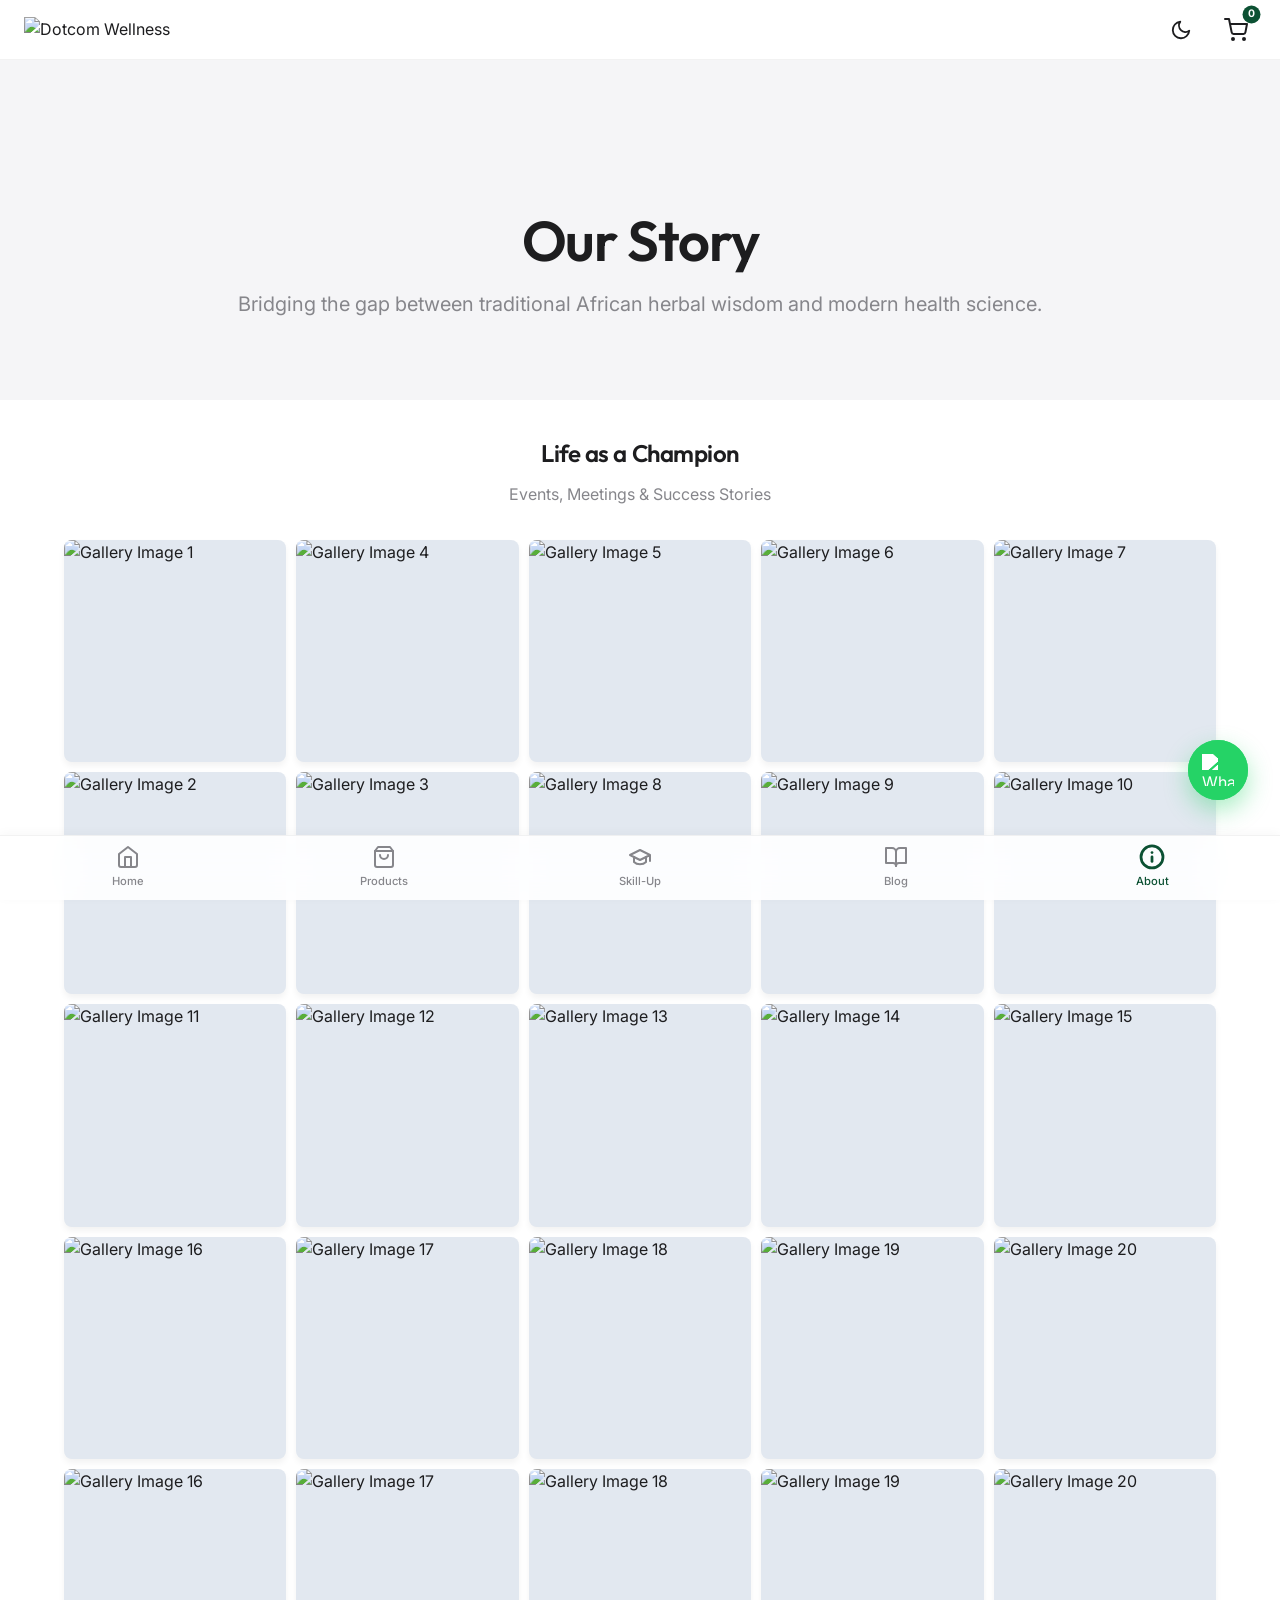
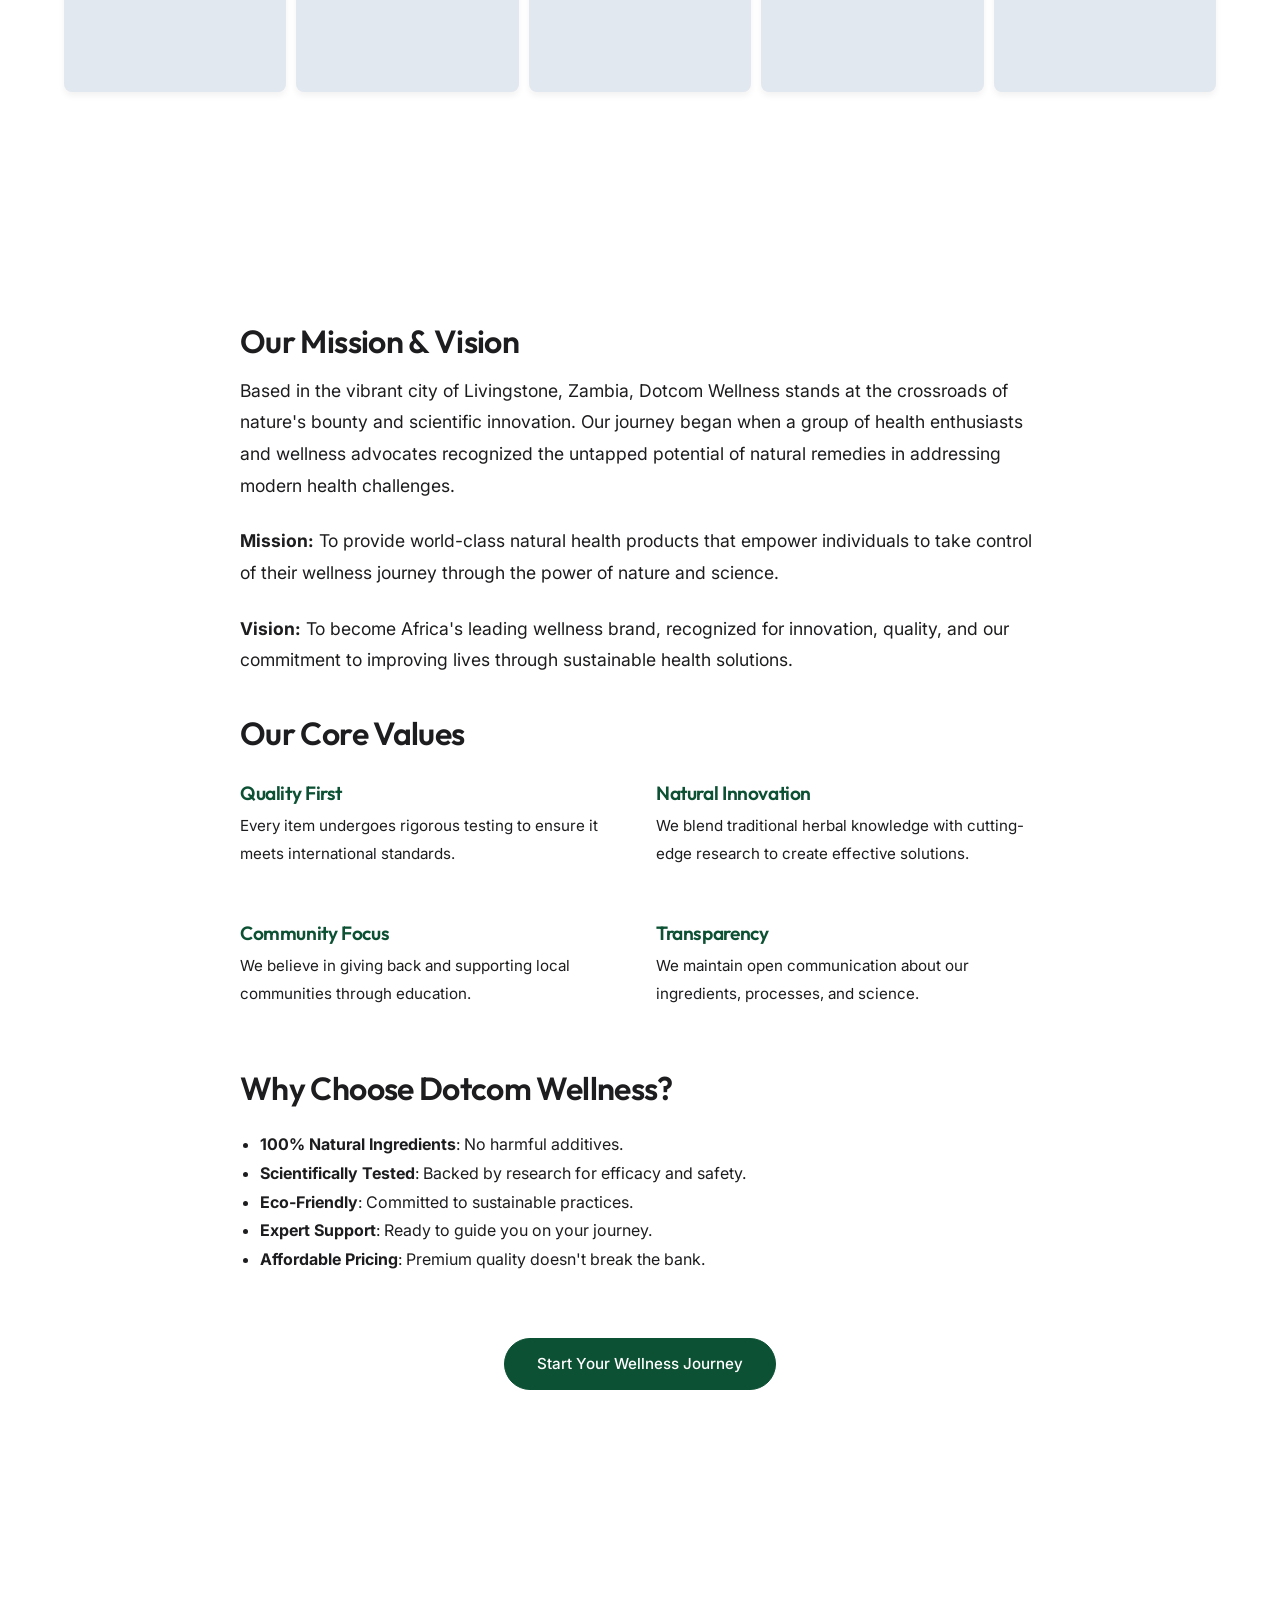
==== about.html @ a82bebc2 "Add files via upload" ====
<!DOCTYPE html>
<html lang="en">

<head>
    <meta charset="UTF-8">
    <meta name="viewport" content="width=device-width, initial-scale=1.0">
    <title>About Us | Dotcom Wellness</title>
    <meta name="description" content="Dotcom Wellness: Empowering health through nature in Zambia.">
    <link rel="stylesheet" href="styles.css">
</head>

<body>
    <!-- Navbar injected here -->
    <div id="navbar-placeholder"></div>

    <main>
        <div class="page-header">
            <div class="container">
                <h1>Our Story</h1>
                <p style="font-size: 1.25rem; color: var(--text-secondary);">Bridging the gap between traditional
                    African herbal wisdom and modern health science.</p>
            </div>
        </div>

        <!-- Gallery Section -->
        <style>
            .image-gallery {
                display: grid;
                grid-template-columns: repeat(5, 1fr);
                gap: 10px;
                margin-top: 2rem;
                margin-bottom: 2rem;
            }

            .gallery-item {
                aspect-ratio: 1;
                overflow: hidden;
                border-radius: 8px;
                cursor: pointer;
                background-color: #e2e8f0;
                box-shadow: 0 4px 6px rgba(0, 0, 0, 0.05);
            }

            .gallery-item img {
                width: 100%;
                height: 100%;
                object-fit: cover;
                transition: transform 0.3s ease;
            }

            .gallery-item:hover img {
                transform: scale(1.1);
            }

            /* Modal Styles */
            .gallery-modal {
                display: none;
                position: fixed;
                z-index: 9999;
                padding-top: 80px;
                left: 0;
                top: 0;
                width: 100%;
                height: 100%;
                background-color: rgba(0, 0, 0, 0.9);
                backdrop-filter: blur(5px);
            }

            .gallery-modal-content {
                margin: auto;
                display: block;
                width: 90%;
                max-width: 800px;
                border-radius: 12px;
                box-shadow: 0 10px 30px rgba(0, 0, 0, 0.5);
                animation: zoomIn 0.3s ease;
            }

            #galleryCaption {
                margin: auto;
                display: block;
                width: 90%;
                max-width: 800px;
                text-align: center;
                color: #fff;
                padding: 20px 0;
                font-size: 1.2rem;
                font-weight: 500;
            }

            .close-gallery {
                position: absolute;
                top: 20px;
                right: 30px;
                color: #fff;
                font-size: 40px;
                font-weight: bold;
                cursor: pointer;
                transition: 0.2s;
            }

            .close-gallery:hover {
                color: var(--accent-green);
            }

            @keyframes zoomIn {
                from {
                    transform: scale(0.9);
                    opacity: 0;
                }

                to {
                    transform: scale(1);
                    opacity: 1;
                }
            }
        </style>

        <section class="container" style="padding-top: 40px;">
            <h2 style="text-align: center; margin-bottom: 1rem;">Life as a Champion</h2>
            <p style="text-align: center; color: var(--text-secondary); margin-bottom: 2rem;">Events, Meetings & Success
                Stories</p>

            <div class="image-gallery">
                <!-- Row 1 -->
                <div class="gallery-item"
                    onclick="openGallery(this.querySelector('img').src, 'Recent Leadership Meeting')">
                    <img src="assets/images/herop.jpeg" alt="Gallery Image 1">
                </div>

                <div class="gallery-item"
                    onclick="openGallery(this.querySelector('img').src, 'Success Celebration')">
                    <img src="galery/imgz  2026-04-24 at 19.14.55.jpeg" alt="Gallery Image 4">
                </div>
                <div class="gallery-item"
                    onclick="openGallery(this.querySelector('img').src, 'New Member Orientation')">
                    <img src="galery/imgz  2026-04-24 at 19.14.57 (1).jpeg" alt="Gallery Image 5">
                </div>

                <!-- Row 2 -->
                <div class="gallery-item"
                    onclick="openGallery(this.querySelector('img').src, 'Community Outreach')">
                    <img src="galery/imgz  2026-04-24 at 19.14.58.jpeg" alt="Gallery Image 6">
                </div>
                <div class="gallery-item"
                    onclick="openGallery(this.querySelector('img').src, 'Health Seminar')">
                    <img src="galery/imgz  2026-04-25 at 16.05.16.jpeg" alt="Gallery Image 7">
                </div>
                <div class="gallery-item"
                    onclick="openGallery(this.querySelector('img').src, 'Product Training Session')">
                    <img src="galery/imgz  2026-04-01 at 09.00.00.jpeg" alt="Gallery Image 2">
                </div>
                <div class="gallery-item"
                    onclick="openGallery(this.querySelector('img').src, 'Team Building Retreat')">
                    <img src="galery/imgz  2026-04-01 at 09.00.02.jpeg" alt="Gallery Image 3">
                </div>
                <div class="gallery-item"
                    onclick="openGallery(this.querySelector('img').src, 'Award Ceremony')">
                    <img src="galery/imgz  2026-04-25 at 18.00.43.jpeg" alt="Gallery Image 8">
                </div>
                <div class="gallery-item"
                    onclick="openGallery(this.querySelector('img').src, 'VIP Dinner')">
                    <img src="galery/imgz  2026-04-25 at 18.00.44 (1).jpeg" alt="Gallery Image 9">
                </div>
                <div class="gallery-item"
                    onclick="openGallery(this.querySelector('img').src, 'Business Strategy Session')">
                    <img src="galery/imgz  2026-04-25 at 18.00.44.jpeg" alt="Gallery Image 10">
                </div>

                <!-- Row 3 -->
                <div class="gallery-item"
                    onclick="openGallery(this.querySelector('img').src, 'Morning Wellness Walk')">
                    <img src="galery/imgz  2026-04-25 at 18.00.45 (1).jpeg" alt="Gallery Image 11">
                </div>
                <div class="gallery-item"
                    onclick="openGallery(this.querySelector('img').src, 'Product Delivery')">
                    <img src="galery/imgz  2026-04-25 at 18.00.45 (2).jpeg" alt="Gallery Image 12">
                </div>
                <div class="gallery-item"
                    onclick="openGallery(this.querySelector('img').src, 'One-on-One Coaching')">
                    <img src="galery/imgz  2026-04-25 at 18.00.45.jpeg" alt="Gallery Image 13">
                </div>
                <div class="gallery-item"
                    onclick="openGallery(this.querySelector('img').src, 'Hotel Event')">
                    <img src="galery/imgz  2026-04-25 at 18.00.46 (1).jpeg" alt="Gallery Image 14">
                </div>
                <div class="gallery-item"
                    onclick="openGallery(this.querySelector('img').src, 'Home Tea Party')">
                    <img src="galery/imgz  2026-04-25 at 18.00.46 (2).jpeg" alt="Gallery Image 15">
                </div>

                <!-- Row 4 -->
                <div class="gallery-item"
                    onclick="openGallery(this.querySelector('img').src, 'Regional Conference')">
                    <img src="galery/imgz  2026-04-25 at 18.00.46.jpeg" alt="Gallery Image 16">
                </div>
                <div class="gallery-item"
                    onclick="openGallery(this.querySelector('img').src, 'Zoom Training')">
                    <img src="galery/imgz  2026-04-25 at 18.00.47 (1).jpeg" alt="Gallery Image 17">
                </div>
                <div class="gallery-item"
                    onclick="openGallery(this.querySelector('img').src, 'Rank Advancement')">
                    <img src="galery/imgz  2026-04-25 at 18.00.47.jpeg" alt="Gallery Image 18">
                </div>
                <div class="gallery-item"
                    onclick="openGallery(this.querySelector('img').src, 'Car Award')">
                    <img src="galery/imgz  2026-04-25 at 18.00.48 (1).jpeg" alt="Gallery Image 19">
                </div>
                <div class="gallery-item"
                    onclick="openGallery(this.querySelector('img').src, 'Global Travel')">
                    <img src="galery/imgz  2026-04-25 at 18.00.48.jpeg" alt="Gallery Image 20">
                </div>

                <!-- Row 5 -->
                <div class="gallery-item"
                    onclick="openGallery(this.querySelector('img').src, 'Regional Conference')">
                    <img src="galery/imgz  2026-04-25 at 18.00.49 (1).jpeg" alt="Gallery Image 16">
                </div>
                <div class="gallery-item"
                    onclick="openGallery(this.querySelector('img').src, 'Zoom Training')">
                    <img src="galery/imgz  2026-04-25 at 18.00.49.jpeg" alt="Gallery Image 17">
                </div>
                <div class="gallery-item"
                    onclick="openGallery(this.querySelector('img').src, 'Rank Advancement')">
                    <img src="galery/newim.jpeg" alt="Gallery Image 18">
                </div>
                <div class="gallery-item"
                    onclick="openGallery(this.querySelector('img').src, 'Car Award')">
                    <img src="galery/newim2.jpeg" alt="Gallery Image 19">
                </div>
                <div class="gallery-item"
                    onclick="openGallery(this.querySelector('img').src, 'Global Travel')">
                    <img src="galery/imgz  2026-04-25 at 18.00.50.jpeg" alt="Gallery Image 20">
                </div>
            </div>
        </section>

        <!-- Gallery Modal -->
        <div id="galleryModal" class="gallery-modal">
            <span class="close-gallery" onclick="closeGallery()">&times;</span>
            <img class="gallery-modal-content" id="galleryImg">
            <div id="galleryCaption"></div>
        </div>

        <script>
            function openGallery(imgSrc, caption) {
                var modal = document.getElementById("galleryModal");
                var modalImg = document.getElementById("galleryImg");
                var captionText = document.getElementById("galleryCaption");

                modal.style.display = "block";
                modalImg.src = imgSrc;
                captionText.innerHTML = caption;

                // Prevent scrolling on body
                document.body.style.overflow = "hidden";
            }

            function closeGallery() {
                var modal = document.getElementById("galleryModal");
                modal.style.display = "none";

                // Restore scrolling
                document.body.style.overflow = "auto";
            }

            // Close modal when clicking outside the image
            window.onclick = function (event) {
                var modal = document.getElementById("galleryModal");
                if (event.target == modal) {
                    closeGallery();
                }
            }
        </script>

        <section class="section">
            <div class="content-wrapper">
                <h2>Our Mission & Vision</h2>
                <p>Based in the vibrant city of Livingstone, Zambia, Dotcom Wellness stands at the crossroads of
                    nature's bounty and scientific innovation. Our journey began when a group of health enthusiasts and
                    wellness advocates recognized the untapped potential of natural remedies in addressing modern health
                    challenges.</p>
                <p><strong>Mission:</strong> To provide world-class natural health products that empower individuals to
                    take control of their wellness journey through the power of nature and science.</p>
                <p><strong>Vision:</strong> To become Africa's leading wellness brand, recognized for innovation,
                    quality, and our commitment to improving lives through sustainable health solutions.</p>

                <h2>Our Core Values</h2>
                <div style="display: grid; grid-template-columns: 1fr 1fr; gap: 2rem; margin-top: 2rem;">
                    <div>
                        <h3 style="font-size: 1.2rem; margin-bottom: 0.5rem; color: var(--accent-green);">Quality First
                        </h3>
                        <p style="font-size: 0.95rem;">Every item undergoes rigorous testing to ensure it meets
                            international standards.</p>
                    </div>
                    <div>
                        <h3 style="font-size: 1.2rem; margin-bottom: 0.5rem; color: var(--accent-green);">Natural
                            Innovation</h3>
                        <p style="font-size: 0.95rem;">We blend traditional herbal knowledge with cutting-edge research
                            to create effective solutions.</p>
                    </div>
                    <div>
                        <h3 style="font-size: 1.2rem; margin-bottom: 0.5rem; color: var(--accent-green);">Community
                            Focus</h3>
                        <p style="font-size: 0.95rem;">We believe in giving back and supporting local communities
                            through education.</p>
                    </div>
                    <div>
                        <h3 style="font-size: 1.2rem; margin-bottom: 0.5rem; color: var(--accent-green);">Transparency
                        </h3>
                        <p style="font-size: 0.95rem;">We maintain open communication about our ingredients, processes,
                            and science.</p>
                    </div>
                </div>

                <h2>Why Choose Dotcom Wellness?</h2>
                <ul style="margin-top: 1.5rem; list-style-type: disc; padding-left: 20px; line-height: 1.8;">
                    <li><strong>100% Natural Ingredients</strong>: No harmful additives.</li>
                    <li><strong>Scientifically Tested</strong>: Backed by research for efficacy and safety.</li>
                    <li><strong>Eco-Friendly</strong>: Committed to sustainable practices.</li>
                    <li><strong>Expert Support</strong>: Ready to guide you on your journey.</li>
                    <li><strong>Affordable Pricing</strong>: Premium quality doesn't break the bank.</li>
                </ul>

                <div style="margin-top: 4rem; text-align: center;">
                    <a href="index.html#products" class="btn btn-primary">Start Your Wellness Journey</a>
                </div>
            </div>
        </section>
    </main>

    <!-- Footer injected here -->
    <div id="footer-placeholder"></div>

    <script src="components.js"></script>
</body>

</html>
---- styles.css ----
/* Google Fonts */
@import url('https://fonts.googleapis.com/css2?family=Outfit:wght@300;400;500;600;700&display=swap');
@import url('https://fonts.googleapis.com/css2?family=Inter:wght@300;400;500;600;700&display=swap');

:root {
  /* Apple-like Monochrome + Premium Green Palette */
  --bg-primary: #FFFFFF;
  --bg-secondary: #F5F5F7;
  --bg-dark: #000000;

  --text-primary: #1D1D1F;
  --text-secondary: #86868B;
  --text-inverted: #F5F5F7;

  --accent-green: #0C5133;
  --accent-green-light: #2A8B58;
  --accent-green-dark: #073520;

  --border-color: rgba(0, 0, 0, 0.05);

  --font-heading: 'Outfit', sans-serif;
  --font-body: 'Inter', sans-serif;
}

[data-theme="dark"] {
  --bg-primary: #000000;
  --bg-secondary: #121212;
  --bg-dark: #000000;
  --text-primary: #F5F5F7;
  --text-secondary: #A1A1A6;
  --text-inverted: #1D1D1F;
  --border-color: rgba(255, 255, 255, 0.1);
}

[data-theme="dark"] .app-header,
[data-theme="dark"] .app-bottom-nav {
  background: rgba(18, 18, 18, 0.85);
}

[data-theme="dark"] .product-card {
  background-color: var(--bg-secondary);
}

[data-theme="dark"] .product-card:hover {
  background-color: #1a1a1a;
  box-shadow: 0 20px 40px rgba(0, 0, 0, 0.3);
}

* {
  box-sizing: border-box;
  margin: 0;
  padding: 0;
  -webkit-font-smoothing: antialiased;
}

body {
  font-family: var(--font-body);
  background-color: var(--bg-primary);
  color: var(--text-primary);
  line-height: 1.6;
  overflow-x: hidden;
  padding-top: 60px; /* Space for app-header */
  padding-bottom: 80px; /* Space for app-bottom-nav */
}

a {
  text-decoration: none;
  color: inherit;
  transition: all 0.3s ease;
}

ul {
  list-style: none;
}

h1,
h2,
h3,
h4,
h5,
h6 {
  font-family: var(--font-heading);
  font-weight: 600;
  line-height: 1.1;
  letter-spacing: -0.02em;
}

/* App Header */
.app-header {
  position: fixed;
  top: 0;
  left: 0;
  width: 100%;
  height: 60px;
  background: rgba(255, 255, 255, 0.85);
  backdrop-filter: saturate(180%) blur(20px);
  -webkit-backdrop-filter: saturate(180%) blur(20px);
  border-bottom: 1px solid var(--border-color);
  z-index: 1000;
  display: flex;
  justify-content: space-between;
  align-items: center;
  padding: 0 1.5rem;
}

.app-brand {
  display: flex;
  align-items: center;
}

.app-logo {
  max-height: 35px;
  width: auto;
}

.app-header-actions {
  display: flex;
  align-items: center;
  gap: 1rem;
}

.header-action-btn {
  position: relative;
  color: var(--text-primary);
  display: flex;
  align-items: center;
  justify-content: center;
  padding: 0.5rem;
}

.header-cart-badge {
  position: absolute;
  top: 0;
  right: 0;
  background-color: var(--accent-green);
  color: white;
  font-size: 0.65rem;
  font-weight: 700;
  border-radius: 50%;
  width: 18px;
  height: 18px;
  display: flex;
  align-items: center;
  justify-content: center;
  transform: translate(25%, -25%);
}

/* Premium Buttons */
.btn {
  display: inline-block;
  padding: 0.8rem 2rem;
  border-radius: 30px;
  font-family: var(--font-body);
  font-weight: 500;
  font-size: 0.95rem;
  cursor: pointer;
  transition: all 0.4s cubic-bezier(0.25, 1, 0.5, 1);
  text-align: center;
}

.btn-primary {
  background-color: var(--accent-green);
  color: #fff;
  border: 1px solid var(--accent-green);
}

.btn-primary:hover {
  background-color: var(--accent-green-dark);
  transform: translateY(-2px);
  box-shadow: 0 10px 20px rgba(12, 81, 51, 0.2);
}

.btn-outline {
  background-color: transparent;
  color: var(--text-primary);
  border: 1px solid var(--text-primary);
}

.btn-outline:hover {
  background-color: var(--text-primary);
  color: #fff;
}

/* Hero Section */
.hero {
  padding-top: 150px;
  padding-bottom: 100px;
  background-color: var(--bg-secondary);
  text-align: center;
}

.hero-content {
  max-width: 800px;
  margin: 0 auto;
  padding: 0 20px;
}

.hero h1 {
  font-size: 4rem;
  margin-bottom: 1.5rem;
  color: white;
}


.hero p {
  font-size: 1.25rem;
  color: white;
  margin-bottom: 2.5rem;
  max-width: 600px;
  margin-left: auto;
  margin-right: auto;
}

/* hero-image-wrapper now combined with wow section rules below */

@keyframes fadeUp {
  from {
    opacity: 1;
    transform: translateY(30px);
  }

  to {
    opacity: 1;
    transform: translateY(0);
  }
}

/* Section Common */
.section {
  padding: 100px 0;
}

.container {
  max-width: 1200px;
  width: 90%;
  margin: 0 auto;
}

.section-title {
  text-align: center;
  font-size: 2.5rem;
  margin-bottom: 4rem;
}

/* Product Grid */
.product-grid {
  display: grid;
  grid-template-columns: repeat(auto-fill, minmax(300px, 1fr));
  gap: 2rem;
}

@media (max-width: 768px) {
  .product-grid {
    grid-template-columns: repeat(3, 1fr);
    gap: 0.5rem;
    /* Reduced gap for mobile */
  }
}

.product-card {
  background-color: var(--bg-secondary);
  border-radius: 20px;
  padding: 2.5rem 2rem;
  text-align: center;
  transition: all 0.4s ease;
  position: relative;
  overflow: hidden;
  display: flex;
  flex-direction: column;
}

@media (max-width: 768px) {
  .product-card {
    padding: 1rem 0.5rem;
    border-radius: 12px;
  }

  .product-card h3 {
    font-size: 0.8rem;
    margin-bottom: 0.5rem;
  }

  .product-card p {
    font-size: 0.7rem;
    margin-bottom: 0.5rem;
  }

  .product-price {
    display: block;
    font-size: 0.75rem;
    margin-top: 2px;
  }

  .product-img {
    height: 80px;
    margin-bottom: 0.5rem;
  }

  .product-actions {
    display: flex;
    flex-direction: column;
    gap: 8px;
  }

  .product-actions .btn {
    padding: 0.6rem 1rem;
    font-size: 0.8rem;
    min-height: 38px;
    border-radius: 12px;
    width: 100%;
    display: flex;
    justify-content: center;
    align-items: center;
  }
}

.product-card:hover {
  transform: translateY(-10px);
  background-color: #fff;
  box-shadow: 0 20px 40px rgba(0, 0, 0, 0.05);
}

.product-img {
  width: 100%;
  max-width: 200px;
  height: 200px;
  object-fit: contain;
  margin: 0 auto 1.5rem;
  transition: transform 0.4s ease;
}

.product-card:hover .product-img {
  transform: scale(1.05);
}

.product-card h3 {
  font-size: 1.3rem;
  margin-bottom: 0.5rem;
}

.product-price {
  color: var(--accent-green);
  font-weight: 700;
  font-size: 1.1rem;
  background: rgba(12, 81, 51, 0.1);
  padding: 0.2rem 0.6rem;
  border-radius: 12px;
  margin-left: 0.5rem;
  display: inline-block;
  vertical-align: middle;
}

.product-card p {
  color: var(--text-secondary);
  font-size: 0.95rem;
  margin-bottom: 1.5rem;
  flex-grow: 1;
}

/* App Bottom Navigation */
.app-bottom-nav {
  position: fixed;
  bottom: 0;
  left: 0;
  width: 100%;
  height: 65px;
  background: rgba(255, 255, 255, 0.9);
  backdrop-filter: saturate(180%) blur(20px);
  -webkit-backdrop-filter: saturate(180%) blur(20px);
  border-top: 1px solid var(--border-color);
  z-index: 1000;
  display: flex;
  justify-content: space-around;
  align-items: center;
  padding-bottom: env(safe-area-inset-bottom);
  box-shadow: 0 -2px 10px rgba(0,0,0,0.03);
}

.nav-item {
  display: flex;
  flex-direction: column;
  align-items: center;
  justify-content: center;
  color: var(--text-secondary);
  font-size: 0.7rem;
  font-weight: 500;
  gap: 4px;
  flex: 1;
  text-align: center;
  transition: color 0.2s ease;
}

.nav-item svg {
  transition: transform 0.2s ease, stroke 0.2s ease;
}

.nav-item:hover,
.nav-item.active {
  color: var(--accent-green);
}

.nav-item.active svg {
  transform: scale(1.1);
  stroke-width: 2.5;
}

/* Blog/Content Page specific */
.page-header {
  padding: 150px 0 80px;
  background-color: var(--bg-secondary);
  text-align: center;
}

.page-header h1 {
  font-size: 3.5rem;
  margin-bottom: 1rem;
}

.content-wrapper {
  max-width: 800px;
  margin: 0 auto;
  padding: 60px 0;
}

.content-wrapper h2 {
  margin-top: 2.5rem;
  margin-bottom: 1rem;
  font-size: 2rem;
}

.content-wrapper p {
  margin-bottom: 1.5rem;
  color: var(--text-primary);
  font-size: 1.1rem;
  line-height: 1.8;
}

/* === MOBILE RESPONSIVE === */
@media (max-width: 768px) {

  /* Removed old mobile menu styles as they are replaced by the bottom app bar */

  /* General layout tweaks */
  .hero h1 {
    font-size: 2.5rem;
  }

  /* Removed old footer-grid responsive styles */

  .section-title {
    font-size: 2rem;
  }

  .page-header h1 {
    font-size: 2.5rem;
  }

  .hero-title-wow {
    font-size: 3rem !important;
  }

  .floating-badge {
    display: none;
  }

  /* WhatsApp container lower on mobile */
  .whatsapp-support-container {
    bottom: 1.5rem;
    right: 1.5rem;
  }

  .wa-chat-popup {
    width: 280px;
  }
}

/* --- WOW Hero & Trusted Section Additions --- */

.hero-wow {
  position: relative;
  overflow: hidden;
  padding-top: 15vw;
  padding-bottom: 8vw;
  min-height: 95vh;
  display: flex;
  flex-direction: column;
  justify-content: center;
  align-items: center;
  background: var(--bg-secondary);
}

.glow-orb {
  position: absolute;
  border-radius: 50%;
  filter: blur(80px);
  z-index: 0;
  opacity: 0.4;
  animation: float 8s ease-in-out infinite;
}

.orb-1 {
  width: 400px;
  height: 400px;
  background: var(--accent-green-light);
  top: -100px;
  left: -100px;
}

.orb-2 {
  width: 300px;
  height: 300px;
  background: var(--accent-green);
  bottom: 100px;
  right: -50px;
  animation-delay: 2s;
}

.hero-content {
  position: relative;
  z-index: 1;
}

.hero-badge {
  display: inline-block;
  padding: 0.5rem 1.4rem;
  /* Dark pill so white text always reads on any photo */
  background: rgba(0, 0, 0, 0.45);
  backdrop-filter: blur(12px);
  border: 1px solid rgba(255, 255, 255, 0.2);
  border-radius: 30px;
  font-size: 0.85rem;
  font-weight: 600;
  color: #ffffff;
  letter-spacing: 0.03em;
  margin-bottom: 1.5rem;
  box-shadow: 0 4px 20px rgba(0, 0, 0, 0.3);
}

.hero-title-wow {
  font-size: 5.5rem;
  font-weight: 800;
  line-height: 1.05;
  letter-spacing: -0.04em;
  margin-bottom: 1.5rem;
  color: #ffffff;
  /* Layered shadow: close sharp + far diffuse for maximum legibility */
  text-shadow:
    0 2px 4px rgba(0, 0, 0, 0.9),
    0 6px 20px rgba(0, 0, 0, 0.7),
    0 15px 40px rgba(0, 0, 0, 0.5);
}

.hero-gradient {
  /* Bright white-to-mint gradient — always high-contrast on dark overlay */
  background: linear-gradient(100deg, #ffffff 0%, #6EE7B7 100%);
  -webkit-background-clip: text;
  background-clip: text;
  -webkit-text-fill-color: transparent;
  display: inline-block;
  filter:
    drop-shadow(0 2px 4px rgba(0, 0, 0, 0.95)) drop-shadow(0 6px 16px rgba(0, 0, 0, 0.7));
}

.hero-subtitle {
  font-size: 1.35rem;
  color: #ffffff;
  font-weight: 400;
  max-width: 650px;
  margin: 0 auto 1rem auto;
  line-height: 1.7;
  /* Strong shadow so every word reads clearly on any slide */
  text-shadow:
    0 1px 3px rgba(0, 0, 0, 0.95),
    0 4px 14px rgba(0, 0, 0, 0.75),
    0 10px 30px rgba(0, 0, 0, 0.5);
}

.hero-ctas {
  display: flex;
  gap: 1rem;
  justify-content: center;
  margin-top: 2.5rem;
}

.hero-btn-outline {
  padding: 1.1rem 3rem;
  font-size: 1.1rem;
  border-color: rgba(255, 255, 255, 0.3);
  color: #fff;
  background: rgba(0, 0, 0, 0.3);
  backdrop-filter: blur(10px);
}

.hero-btn-outline:hover {
  background: #fff;
  color: var(--text-primary);
  border-color: #fff;
}

@keyframes float {
  0% {
    transform: translateY(0px) scale(1);
  }

  50% {
    transform: translateY(-30px) scale(1.05);
  }

  100% {
    transform: translateY(0px) scale(1);
  }
}

.hero-image-wrapper {
  position: absolute;
  top: 0;
  left: 0;
  width: 100%;
  height: 100%;
  z-index: 0;
  overflow: hidden;
  background: #000;
}

.slider-overlay {
  position: absolute;
  top: 0;
  left: 0;
  width: 100%;
  height: 100%;
  /* Deeper, multi-stop overlay so text always stands out */
  background: linear-gradient(180deg,
      rgba(0, 0, 0, 0.55) 0%,
      rgba(0, 0, 0, 0.75) 40%,
      rgba(0, 0, 0, 0.82) 70%,
      rgba(0, 0, 0, 0.65) 100%);
  z-index: 2;
  pointer-events: none;
}

.slider-container {
  width: 100%;
  height: 100%;
  position: relative;
}

.slide {
  position: absolute;
  top: 0;
  left: 0;
  width: 100%;
  height: 100%;
  object-fit: cover;
  opacity: 0;
  transform: scale(1.05);
  transition: opacity 1.2s cubic-bezier(0.25, 1, 0.5, 1), transform 3s cubic-bezier(0.25, 1, 0.5, 1);
  will-change: opacity, transform;
}

.slide.active {
  opacity: 1;
  transform: scale(1);
}

.floating-badge {
  position: absolute;
  padding: 1rem 1.5rem;
  background: rgba(255, 255, 255, 0.85);
  backdrop-filter: blur(15px);
  border-radius: 16px;
  font-weight: 600;
  box-shadow: 0 15px 35px rgba(0, 0, 0, 0.1);
  color: var(--text-primary);
  border: 1px solid rgba(255, 255, 255, 0.6);
  animation: float 6s ease-in-out infinite;
}

.badge-left {
  top: 20%;
  left: -30px;
  animation-delay: 1s;
}

.badge-right {
  bottom: 25%;
  right: -40px;
  animation-delay: 2.5s;
}

/* Trusted By Section */
.trusted-section {
  padding: 4rem 0 2rem 0;
  background: var(--bg-secondary);
  border-bottom: 1px solid rgba(0, 0, 0, 0.05);
}

.trusted-title {
  text-align: center;
  font-size: 0.85rem;
  font-weight: 600;
  letter-spacing: 2px;
  color: var(--text-secondary);
  margin-bottom: 2rem;
}

.scroller {
  max-width: 1000px;
  margin: 0 auto;
  overflow: hidden;
  -webkit-mask: linear-gradient(90deg, transparent, white 20%, white 80%, transparent);
  mask: linear-gradient(90deg, transparent, white 20%, white 80%, transparent);
}

.scroller__inner {
  display: flex;
  flex-wrap: nowrap;
  gap: 4rem;
  align-items: center;
  width: max-content;
  animation: scroll 30s linear infinite;
}

.scroller__inner img {
  height: 35px;
  object-fit: contain;
  filter: grayscale(100%) opacity(0.5);
  transition: all 0.3s ease;
}

.scroller__inner img:hover,
.trusted-logo:hover,
.scroller__inner img[style]:hover {
  filter: grayscale(0%) opacity(1) !important;
  opacity: 1 !important;
  color: var(--text-primary);
}

.trusted-logo {
  font-size: 1.6rem;
  color: var(--text-secondary);
  font-weight: 600;
  text-transform: uppercase;
  opacity: 0.5;
  transition: all 0.3s ease;
  white-space: nowrap;
  margin: 0;
}

@keyframes scroll {
  to {
    transform: translate(calc(-50% - 2rem));
  }
}

/* --- Product Buttons --- */
.product-actions {
  display: grid;
  grid-template-columns: 1fr 1fr;
  gap: 0.75rem;
  margin-top: auto;
  align-items: center;
}

.btn-sm {
  padding: 0.7rem 1rem;
  font-size: 0.9rem;
  border-radius: 20px;
  text-align: center;
  margin: 0;
  display: flex;
  justify-content: center;
  align-items: center;
}

.action-add {
  grid-column: 1 / 2;
}

.action-order {
  grid-column: 2 / 3;
}

.action-learn {
  grid-column: 1 / -1;
  width: 100%;
}

/* --- Cart & Checkout Overlays --- */
/* Navbar Cart styles */
.nav-cart-link {
  position: relative;
  display: flex;
  align-items: center;
  gap: 0.5rem;
  background: var(--bg-secondary);
  padding: 0.6rem 1.2rem;
  border-radius: 50px;
  transition: all 0.3s ease;
  text-decoration: none;
  color: var(--text-primary);
}

.nav-cart-link:hover {
  background: var(--accent-green);
  color: #fff !important;
}

.nav-cart-badge {
  background: var(--accent-green);
  color: #fff;
  font-size: 0.75rem;
  font-weight: 700;
  min-width: 20px;
  height: 20px;
  border-radius: 10px;
  display: flex;
  align-items: center;
  justify-content: center;
  padding: 0 5px;
}

.nav-cart-link:hover .nav-cart-badge {
  background: #fff;
  color: var(--accent-green);
}

@media (max-width: 768px) {
  .nav-cart-link {
    font-size: 1.2rem;
    padding: 1rem 2rem;
  }
}

/* Checkout Modal */
.checkout-modal {
  position: fixed;
  top: 0;
  left: 0;
  width: 100%;
  height: 100%;
  background: rgba(0, 0, 0, 0.4);
  backdrop-filter: blur(8px);
  z-index: 2000;
  display: flex;
  justify-content: center;
  align-items: center;
  opacity: 0;
  visibility: hidden;
  transition: all 0.4s ease;
}

.checkout-modal.active {
  opacity: 1;
  visibility: visible;
}

.checkout-content {
  background: var(--bg-primary);
  width: 90%;
  max-width: 500px;
  border-radius: 32px;
  padding: 2.5rem;
  box-shadow: 0 40px 100px rgba(0, 0, 0, 0.2);
  transform: translateY(30px);
  transition: transform 0.4s cubic-bezier(0.25, 1, 0.5, 1);
  max-height: 90vh;
  overflow-y: auto;
  position: relative;
}

.checkout-modal.active .checkout-content {
  transform: translateY(0);
}

.close-modal {
  position: absolute;
  top: 1.5rem;
  right: 1.5rem;
  background: var(--bg-secondary);
  border: none;
  width: 36px;
  height: 36px;
  border-radius: 18px;
  cursor: pointer;
  font-size: 1.2rem;
  display: flex;
  justify-content: center;
  align-items: center;
  color: var(--text-secondary);
  transition: all 0.2s ease;
}

.close-modal:hover {
  background: var(--border-color);
  color: var(--text-primary);
}

.checkout-title {
  font-size: 1.8rem;
  margin-bottom: 2rem;
}

.cart-items {
  margin-bottom: 2rem;
  border-bottom: 1px solid var(--border-color);
  padding-bottom: 1rem;
}

.cart-item {
  display: flex;
  justify-content: space-between;
  align-items: center;
  margin-bottom: 1rem;
}

.cart-item-info h4 {
  font-size: 1rem;
  margin-bottom: 0.2rem;
  font-family: var(--font-body);
}

.cart-item-info p {
  font-size: 0.85rem;
  color: var(--text-secondary);
  margin: 0;
}

.quantity-controls {
  display: flex;
  align-items: center;
  gap: 0.5rem;
  background: var(--bg-secondary);
  padding: 0.3rem 0.5rem;
  border-radius: 15px;
}

.qty-btn {
  background: none;
  border: none;
  cursor: pointer;
  font-size: 1.2rem;
  color: var(--text-primary);
  width: 24px;
  height: 24px;
  display: flex;
  justify-content: center;
  align-items: center;
}

.qty-display {
  font-weight: 600;
  font-size: 0.95rem;
  min-width: 20px;
  text-align: center;
}

.checkout-form .form-group {
  margin-bottom: 1.5rem;
}

.checkout-form label {
  display: block;
  font-size: 0.9rem;
  font-weight: 500;
  margin-bottom: 0.5rem;
  color: var(--text-secondary);
}

.checkout-form input,
.checkout-form textarea {
  width: 100%;
  padding: 1rem;
  background: var(--bg-secondary);
  border: 1px solid transparent;
  border-radius: 16px;
  font-family: var(--font-body);
  font-size: 1rem;
  transition: all 0.3s ease;
}

.checkout-form input:focus,
.checkout-form textarea:focus {
  outline: none;
  border-color: var(--accent-green);
  background: #fff;
  box-shadow: 0 0 0 4px rgba(12, 81, 51, 0.1);
}

.empty-cart-msg {
  text-align: center;
  color: var(--text-secondary);
  padding: 2rem 0;
}

/* --- WhatsApp Support Floating Button --- */
.whatsapp-support-container {
  position: fixed;
  bottom: 100px;
  right: 2rem;
  z-index: 1000;
  display: flex;
  flex-direction: column;
  align-items: flex-end;
}

.wa-floating-btn {
  width: 60px;
  height: 60px;
  background-color: #25D366;
  border-radius: 50%;
  display: flex;
  align-items: center;
  justify-content: center;
  box-shadow: 0 10px 25px rgba(37, 211, 102, 0.4);
  cursor: pointer;
  position: relative;
  transition: transform 0.3s cubic-bezier(0.175, 0.885, 0.32, 1.275);
}

.wa-floating-btn:hover {
  transform: scale(1.1);
}

.wa-floating-btn img {
  width: 32px;
  height: 32px;
  object-fit: contain;
  filter: brightness(0) invert(1);
}

/* Waves Animation */
.wa-waves {
  position: absolute;
  top: 0;
  left: 0;
  width: 100%;
  height: 100%;
  background: #25D366;
  border-radius: 50%;
  z-index: -1;
  animation: wa-pulse 2s infinite;
  opacity: 0.6;
}

.wa-waves:nth-child(2) {
  animation-delay: 0.5s;
}

@keyframes wa-pulse {
  0% {
    transform: scale(1);
    opacity: 0.6;
  }

  100% {
    transform: scale(1.8);
    opacity: 0;
  }
}

/* Chat Popup */
.wa-chat-popup {
  position: absolute;
  bottom: 80px;
  right: 0;
  width: 320px;
  background: #fff;
  border-radius: 20px;
  box-shadow: 0 15px 50px rgba(0, 0, 0, 0.15);
  overflow: hidden;
  display: none;
  flex-direction: column;
  transform: translateY(20px);
  opacity: 0;
  transition: all 0.4s cubic-bezier(0.25, 1, 0.5, 1);
  pointer-events: none;
}

.wa-chat-popup.active {
  display: flex;
  transform: translateY(0);
  opacity: 1;
  pointer-events: all;
}

.wa-chat-header {
  background: #075E54;
  color: #fff;
  padding: 1.5rem;
  display: flex;
  align-items: center;
  gap: 1rem;
}

.wa-chat-header img {
  width: 40px;
  height: 40px;
  border-radius: 50%;
  border: 2px solid rgba(255, 255, 255, 0.2);
}

.wa-chat-header-info h4 {
  font-size: 0.95rem;
  margin: 0;
}

.wa-chat-header-info p {
  font-size: 0.75rem;
  margin: 0;
  opacity: 0.8;
}

.wa-chat-body {
  padding: 1.5rem;
  background: #e5ddd5;
  max-height: 200px;
  overflow-y: auto;
}

.wa-chat-bubble {
  background: #fff;
  padding: 0.8rem 1rem;
  border-radius: 0 15px 15px 15px;
  font-size: 0.9rem;
  color: var(--text-primary);
  max-width: 90%;
  box-shadow: 0 2px 5px rgba(0, 0, 0, 0.05);
}

.wa-chat-footer {
  padding: 1rem;
  display: flex;
  gap: 0.5rem;
  background: #fff;
}

.wa-chat-footer input {
  flex: 1;
  border: 1px solid var(--border-color);
  padding: 0.6rem 1rem;
  border-radius: 20px;
  font-size: 0.9rem;
  outline: none;
}

.wa-chat-send {
  background: #25D366;
  color: #fff;
  border: none;
  width: 35px;
  height: 35px;
  border-radius: 50%;
  display: flex;
  align-items: center;
  justify-content: center;
  cursor: pointer;
  font-size: 1rem;
  transition: transform 0.2s ease;
}

.wa-chat-send:hover {
  transform: scale(1.1);
}

@media (max-width: 768px) {
  .whatsapp-support-container {
    bottom: 80px;
    right: 1.5rem;
  }

  .wa-chat-popup {
    width: 280px;
  }
}
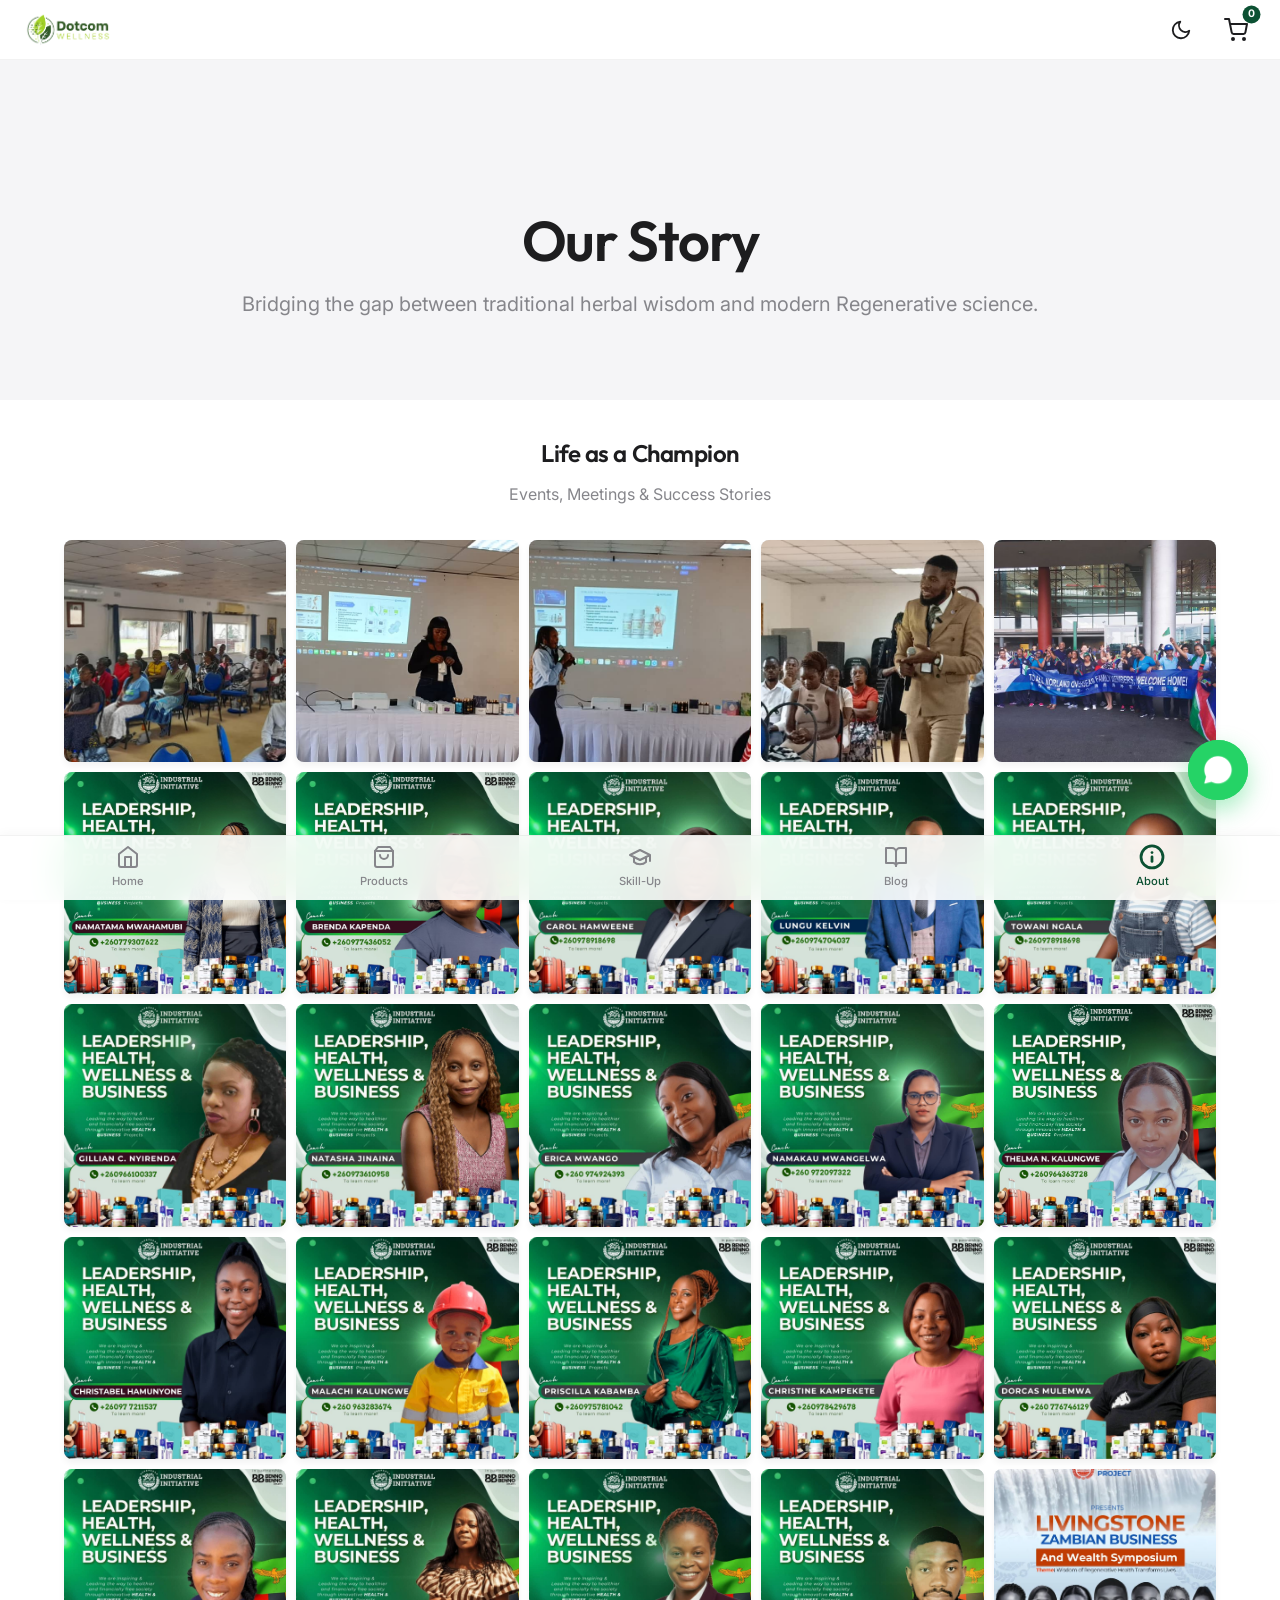
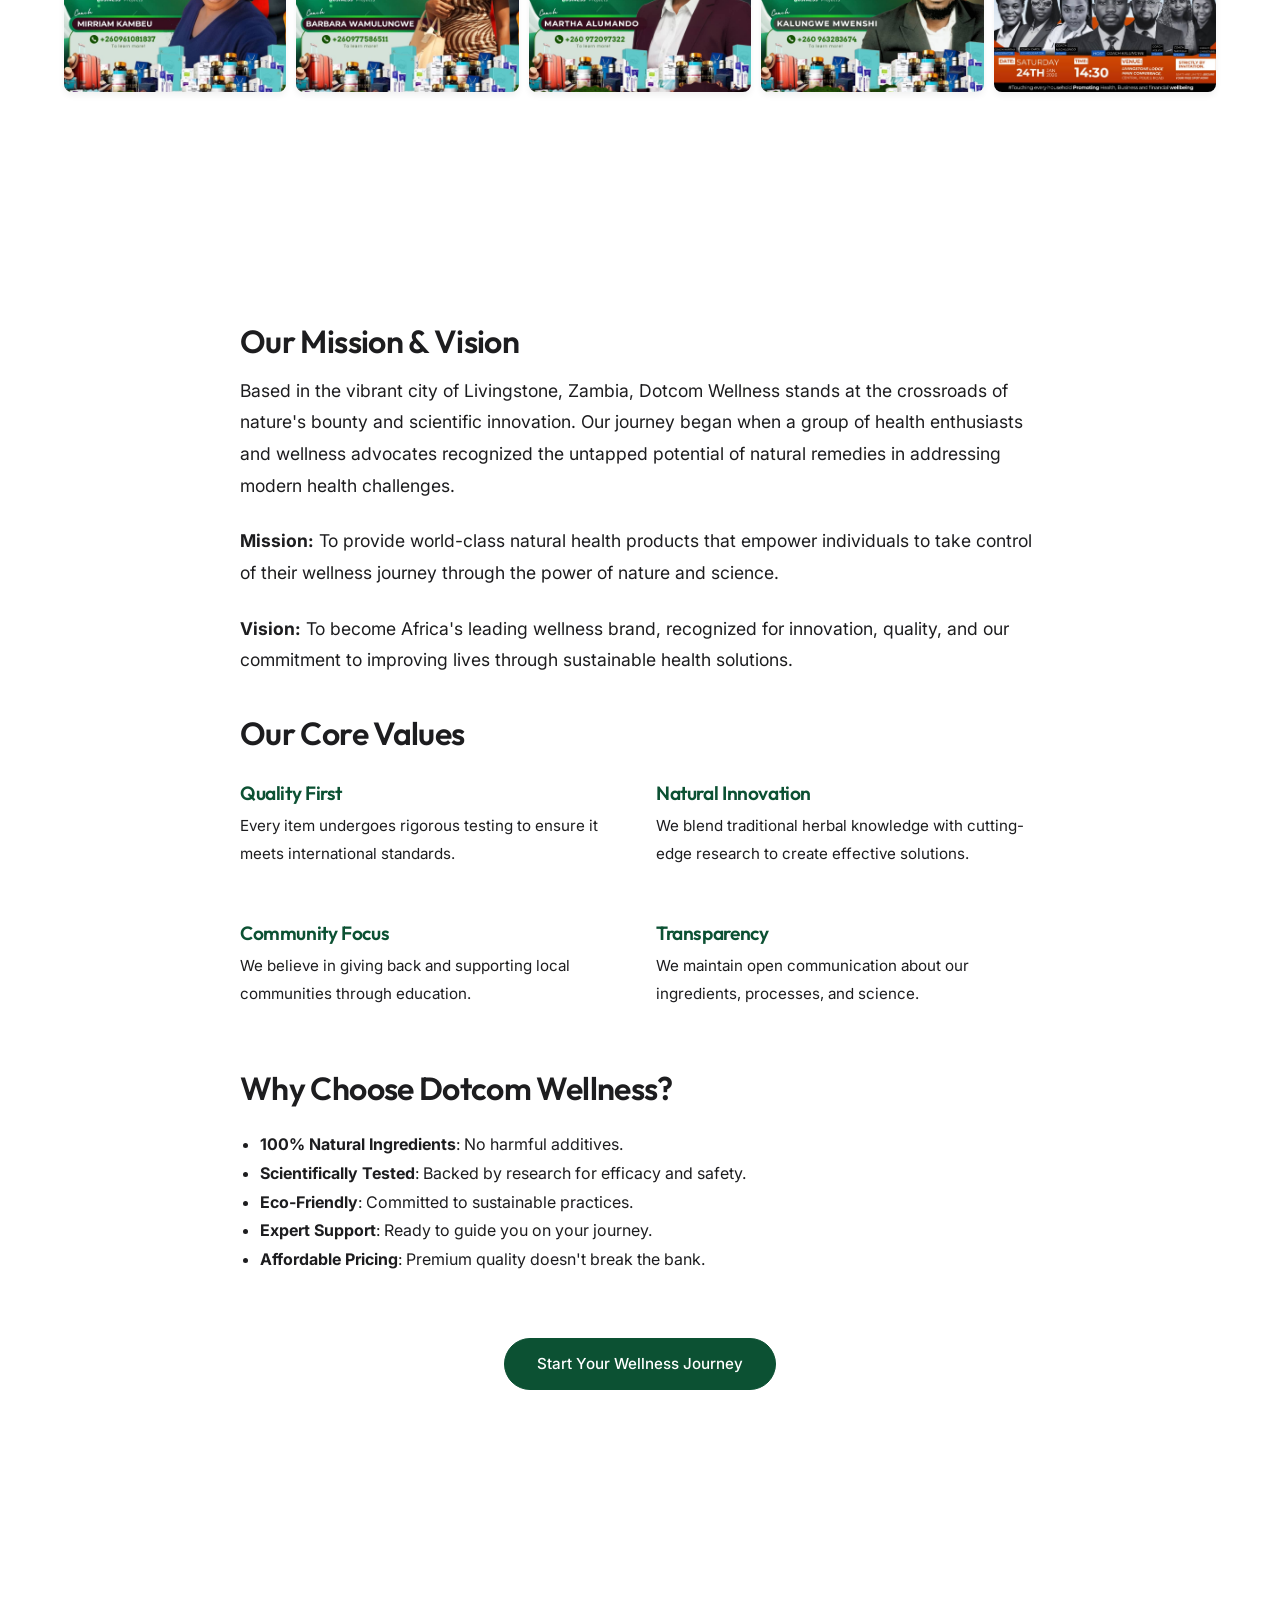
==== commit b55a7226: "Update about.html" ====
--- a/about.html
+++ b/about.html
@@ -18,7 +18,7 @@
             <div class="container">
                 <h1>Our Story</h1>
                 <p style="font-size: 1.25rem; color: var(--text-secondary);">Bridging the gap between traditional
-                    African herbal wisdom and modern health science.</p>
+                    herbal wisdom and modern Regenerative science.</p>
             </div>
         </div>
 
--- a/styles.css
+++ b/styles.css
@@ -251,9 +251,8 @@
 
 @media (max-width: 768px) {
   .product-grid {
-    grid-template-columns: repeat(3, 1fr);
-    gap: 0.5rem;
-    /* Reduced gap for mobile */
+    grid-template-columns: repeat(2, 1fr);
+    gap: 0.8rem;
   }
 }
 
@@ -1171,4 +1170,24 @@
   .wa-chat-popup {
     width: 280px;
   }
-}+}
+
+@media (max-width: 768px) {
+  .hero-wow {
+    min-height: 70vh !important;
+    padding-top: 100px !important;
+    padding-bottom: 60px !important;
+  }
+
+  .hero-ctas {
+    flex-direction: column;
+    gap: 1rem;
+    width: 100%;
+  }
+
+  .hero-ctas .btn {
+    width: 100%;
+    padding: 1rem !important;
+    font-size: 1rem !important;
+  }
+}
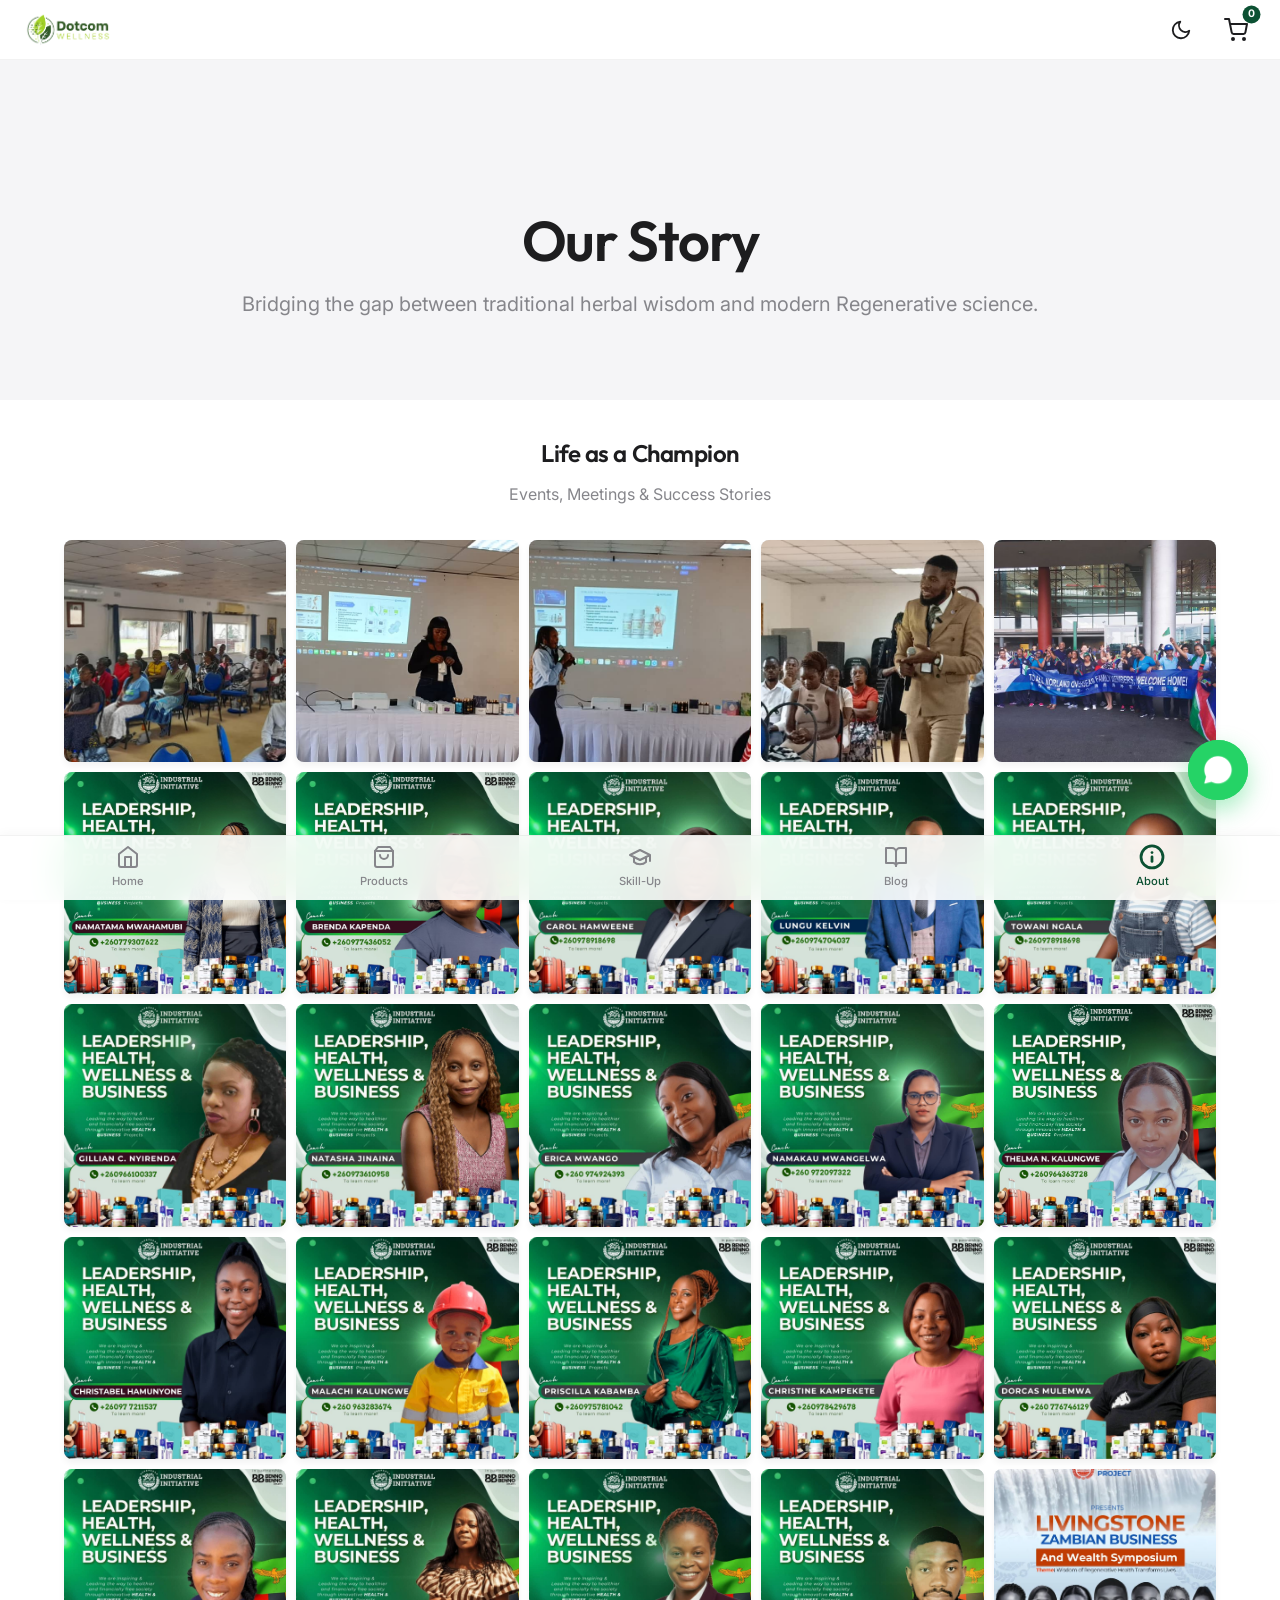
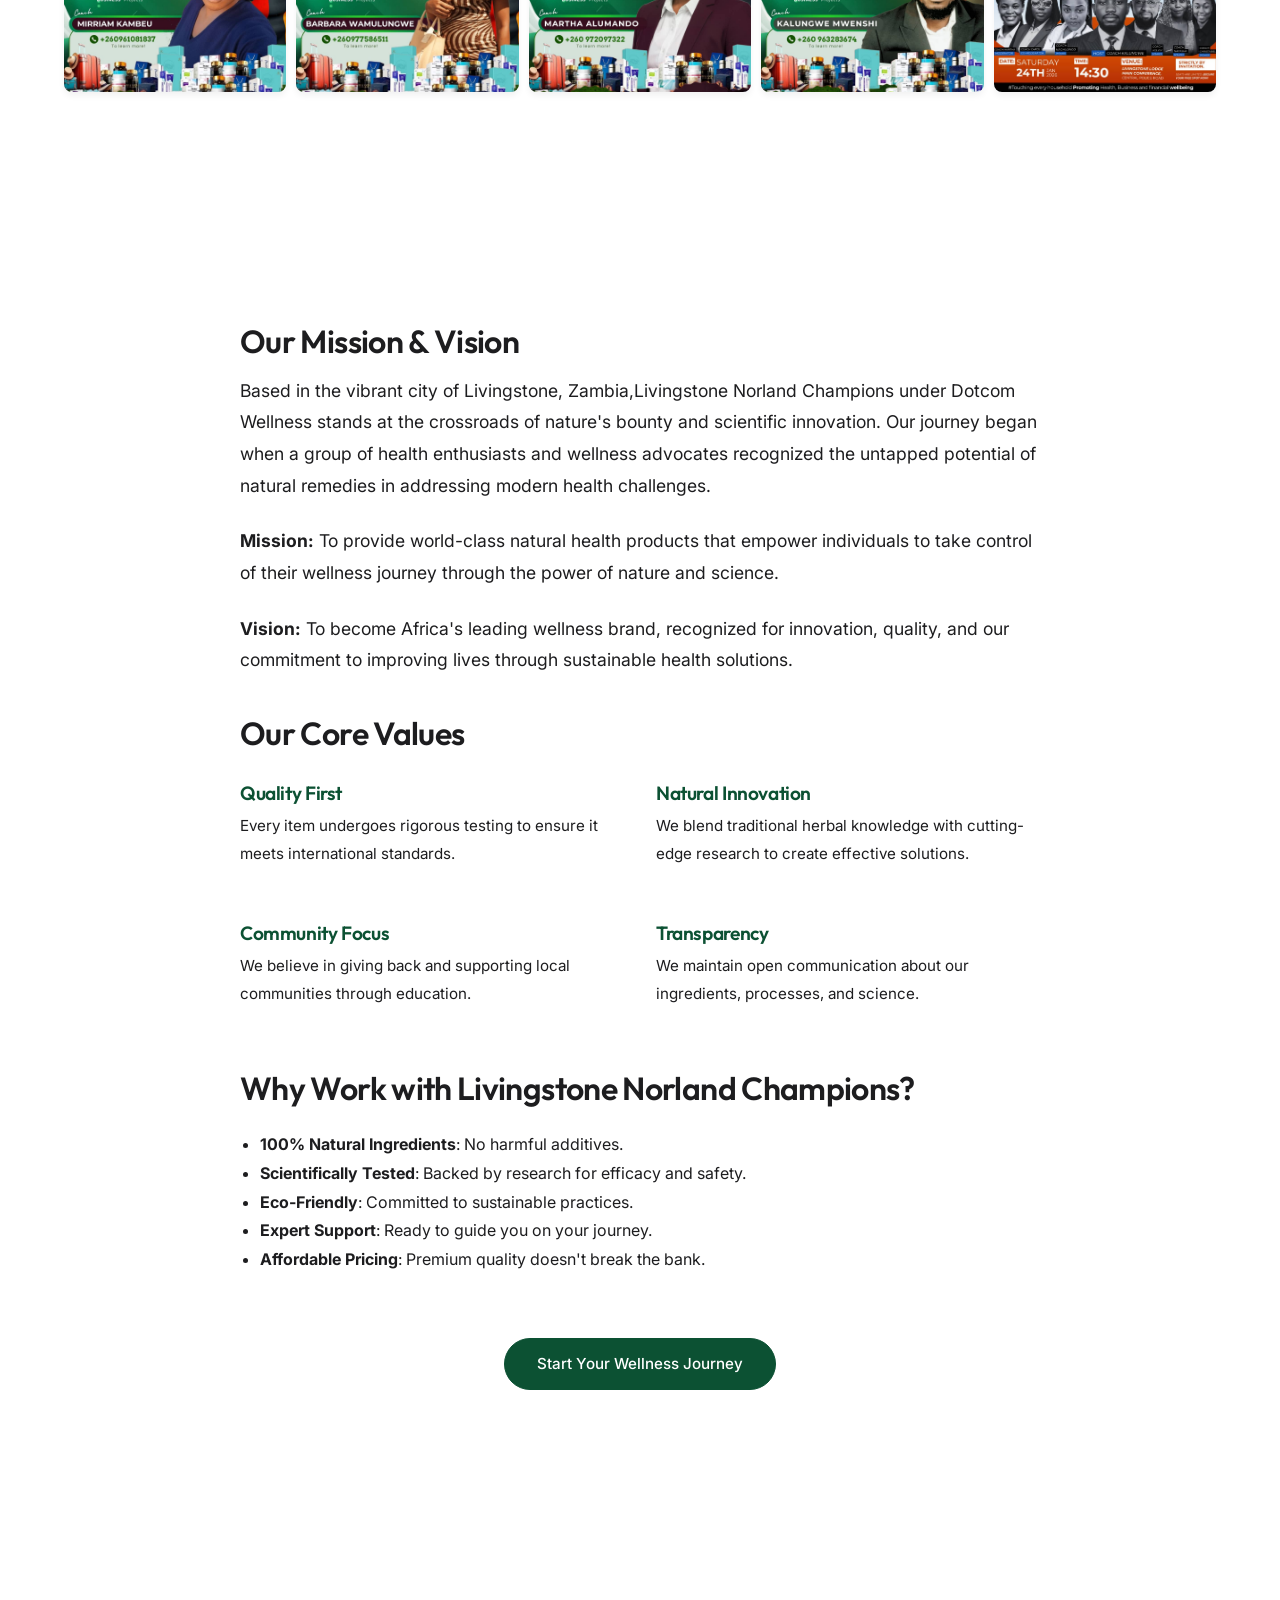
==== commit 3f2aa28d: "Update about.html" ====
--- a/about.html
+++ b/about.html
@@ -276,7 +276,7 @@
         <section class="section">
             <div class="content-wrapper">
                 <h2>Our Mission & Vision</h2>
-                <p>Based in the vibrant city of Livingstone, Zambia, Dotcom Wellness stands at the crossroads of
+                <p>Based in the vibrant city of Livingstone, Zambia,Livingstone Norland Champions under Dotcom Wellness stands at the crossroads of
                     nature's bounty and scientific innovation. Our journey began when a group of health enthusiasts and
                     wellness advocates recognized the untapped potential of natural remedies in addressing modern health
                     challenges.</p>
@@ -313,7 +313,7 @@
                     </div>
                 </div>
 
-                <h2>Why Choose Dotcom Wellness?</h2>
+                <h2>Why Work with Livingstone Norland Champions?</h2>
                 <ul style="margin-top: 1.5rem; list-style-type: disc; padding-left: 20px; line-height: 1.8;">
                     <li><strong>100% Natural Ingredients</strong>: No harmful additives.</li>
                     <li><strong>Scientifically Tested</strong>: Backed by research for efficacy and safety.</li>
